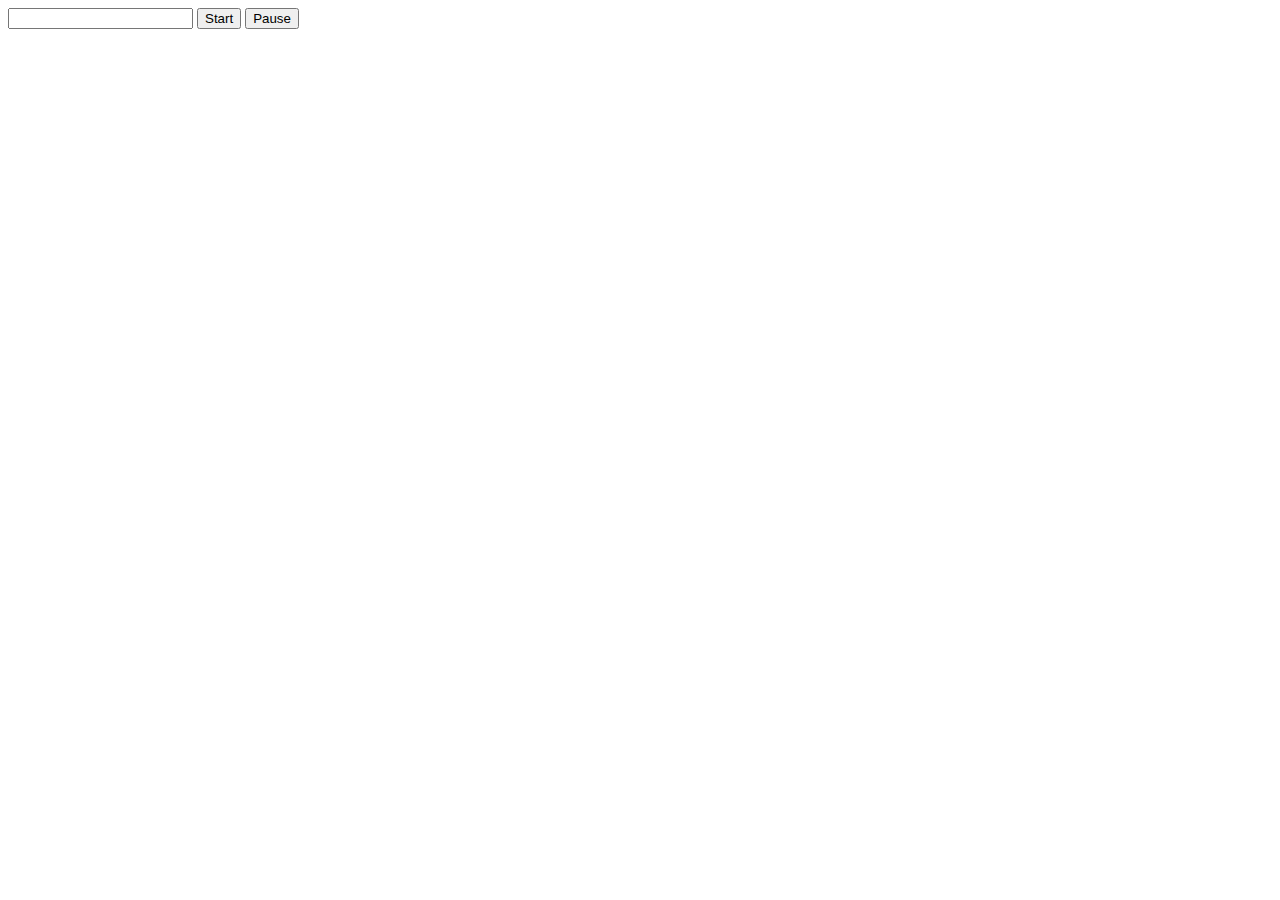
==== Timer/index.html @ 8cb84324 "first commit of timer project" ====
<!DOCTYPE html>
<html lang="en">
<head>
    <meta charset="UTF-8">
    <meta name="viewport" content="width=device-width, initial-scale=1.0">
    <meta http-equiv="X-UA-Compatible" content="ie=edge">
    <title>Timer</title>
</head>
<body>
    <input type="text" id="input">
    <button id="start">Start</button>
    <button id="pause">Pause</button>

    <script src="app.js"></script>
</body>

</html>
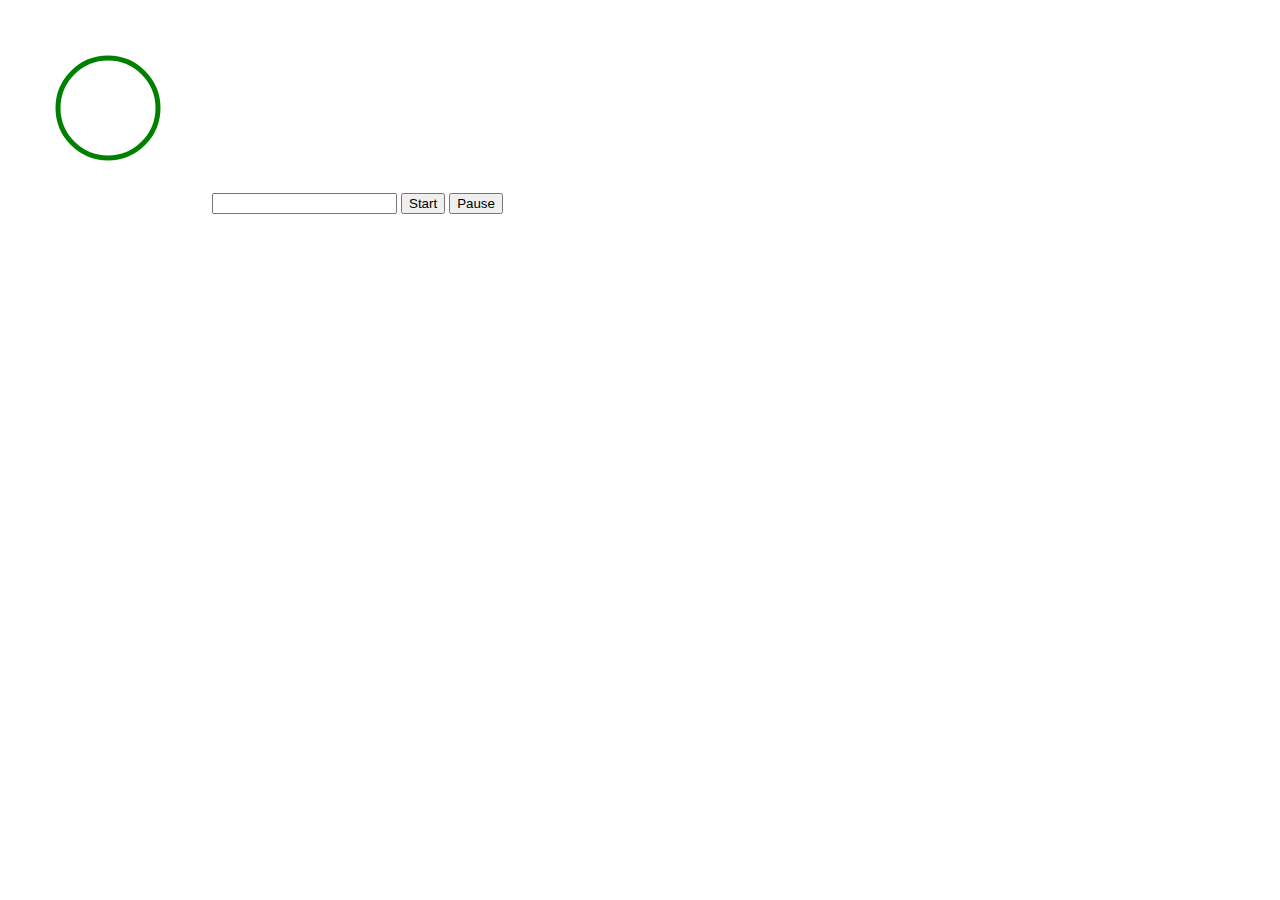
==== commit a560afb1: "circle svg implemented" ====
--- a/Timer/index.html
+++ b/Timer/index.html
@@ -7,10 +7,20 @@
     <title>Timer</title>
 </head>
 <body>
+    <svg width="200" height="200">
+        <circle r="50" cx="100" cy="100" 
+                fill="transparent"
+                stroke="green"
+                stroke-width="5"
+                transform="rotate(-90 100 100)"
+                
+        />
+    </svg>
     <input type="text" id="input">
     <button id="start">Start</button>
     <button id="pause">Pause</button>
 
+    <script src="timer.js"></script>
     <script src="app.js"></script>
 </body>
 
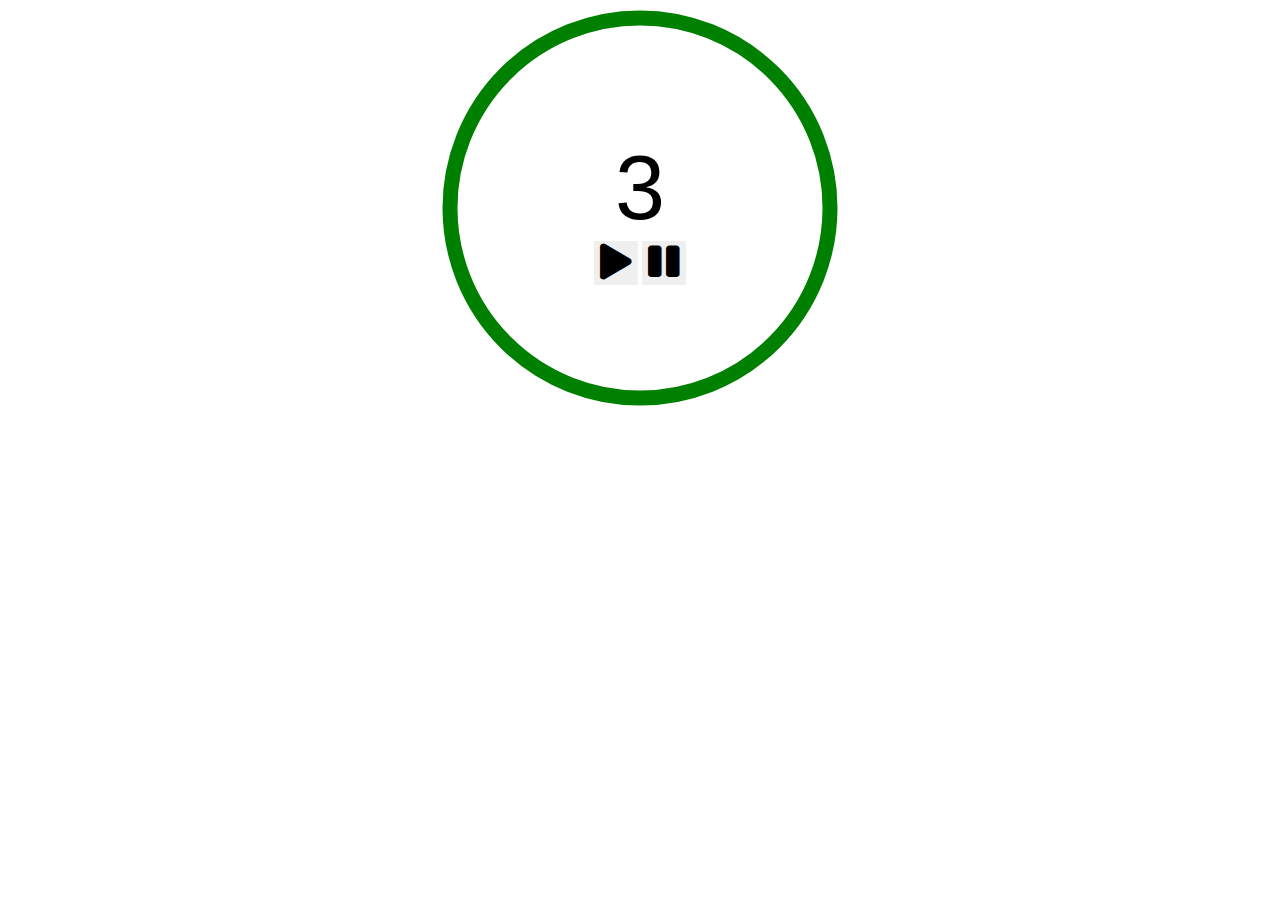
==== commit 144525f7: "timer completed" ====
--- a/Timer/index.html
+++ b/Timer/index.html
@@ -5,21 +5,32 @@
     <meta name="viewport" content="width=device-width, initial-scale=1.0">
     <meta http-equiv="X-UA-Compatible" content="ie=edge">
     <title>Timer</title>
+    <link rel="stylesheet" href="style.css">
+    <link
+      rel="stylesheet"
+      href="https://cdnjs.cloudflare.com/ajax/libs/font-awesome/5.11.2/css/all.min.css"
+    />
 </head>
 <body>
-    <svg width="200" height="200">
-        <circle r="50" cx="100" cy="100" 
-                fill="transparent"
-                stroke="green"
-                stroke-width="5"
-                transform="rotate(-90 100 100)"
-                
-        />
-    </svg>
-    <input type="text" id="input">
-    <button id="start">Start</button>
-    <button id="pause">Pause</button>
-
+    <div class="timer">
+            <div class="controls">
+                    <input id="duration" value="3" />
+                    <div>
+                      <button id="start"><i class="fas fa-play"></i></button>
+                      <button id="pause"><i class="fas fa-pause"></i></button>
+                    </div>
+            </div>
+            <svg class="dial">
+                    <circle r="190" cx="0" cy="200" 
+                            fill="white"
+                            stroke="green"
+                            stroke-width="15"
+                            transform="rotate(-90 100 100)"
+                            
+                    />
+                </svg>
+    </div>
+    
     <script src="timer.js"></script>
     <script src="app.js"></script>
 </body>
--- a/Timer/style.css
+++ b/Timer/style.css
@@ -0,0 +1,55 @@
+.dial {
+  height: 400px;
+  width: 400px;
+  
+}
+
+.timer {
+  position: relative;
+  display: inline-block;
+}
+
+* {
+  font: inherit;
+}
+
+body {
+  font-family: 'Segoe UI', Roboto, Oxygen, Ubuntu, Cantarell, 'Fira Sans',
+    'Droid Sans', 'Helvetica Neue', Helvetica, Arial, sans-serif;
+    text-align: center;
+    
+}
+
+.timer input {
+  display: block;
+  border: none;
+  width: 240px;
+  font-size: 90px;
+  text-align: center;
+}
+
+.timer button {
+  border: none;
+  font-size: 36px;
+  cursor: pointer;
+}
+
+.timer button:focus {
+  outline: none;
+}
+
+.timer input:focus {
+  outline: none;
+}
+
+.controls {
+  position: absolute;
+  top: 0;
+  left: 0;
+  right: 0;
+  bottom: 0;
+  display: flex;
+  justify-content: center;
+  align-items: center;
+  flex-direction: column;
+}
